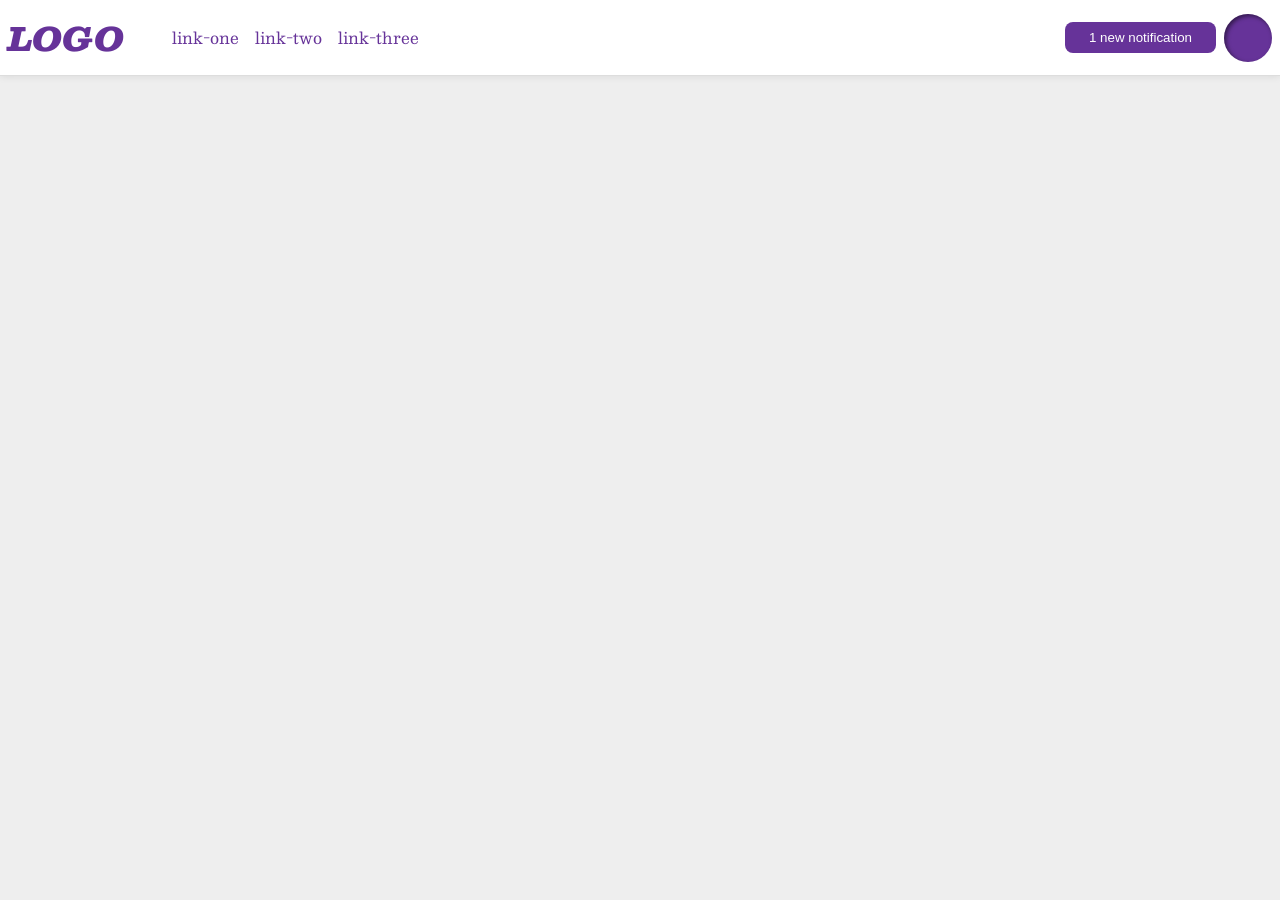
==== foundations/flex/03-flex-header-2/index.html @ 4e39a929 "Attempted 03-flex-header-2 exercise. Visually my code header resembles the desired outcome. I will l" ====
<!doctype html>

<html lang="en">
  <head>
    <meta charset="UTF-8" />
    <meta http-equiv="X-UA-Compatible" content="IE=edge" />
    <meta name="viewport" content="width=device-width, initial-scale=1.0" />
    <title>Flex Header 2</title>
    <link rel="stylesheet" href="style.css" />
  </head>

  <body>
    <div class="header">
      <div class="logo">LOGO</div>
      <ul class="links">
        <li><a href="https://google.com">link-one</a></li>
        <li><a href="https://google.com">link-two</a></li>
        <li><a href="https://google.com">link-three</a></li>
      </ul>
      <button class="notifications">1 new notification</button>
      <div class="profile-image"></div>
    </div>
  </body>
</html>
---- foundations/flex/03-flex-header-2/style.css ----
/* this is some magical font-importing.  
you'll learn about it later. */
@import url('https://fonts.googleapis.com/css2?family=Besley:ital,wght@0,400;1,900&display=swap');

body {
  margin: 0;
  background: #eee;
  font-family: Besley, serif;
  /* MY CHANGES */
  flex: auto;
}

.header {
  background: white;
  border-bottom: 1px solid #ddd;
  box-shadow: 0 0 8px rgba(0, 0, 0, 0.1);
  /* MY CHANGES */
  display: flex;
  justify-content: flex-start;
  align-items: center;
  gap: 8px;
  padding: 8px;
}

.profile-image {
  background: rebeccapurple;
  box-shadow: inset 2px 2px 4px rgba(0, 0, 0, 0.5);
  border-radius: 50%;
  width: 48px;
  height: 48px;
  /* MY CHANGES */
}

.logo {
  color: rebeccapurple;
  font-size: 32px;
  font-weight: 900;
  font-style: italic;
  /* MY CHANGES */
}

button {
  border: none;
  border-radius: 8px;
  background: rebeccapurple;
  color: white;
  padding: 8px 24px;
  /* MY CHANGES */
}

a {
  /* this removes the line under our links */
  text-decoration: none;
  color: rebeccapurple;
  /* MY CHANGES */
}

ul {
  list-style-type: none;
  /* MY CHANGES */
  display: flex;
  margin-right: auto;
  gap: 16px;
}
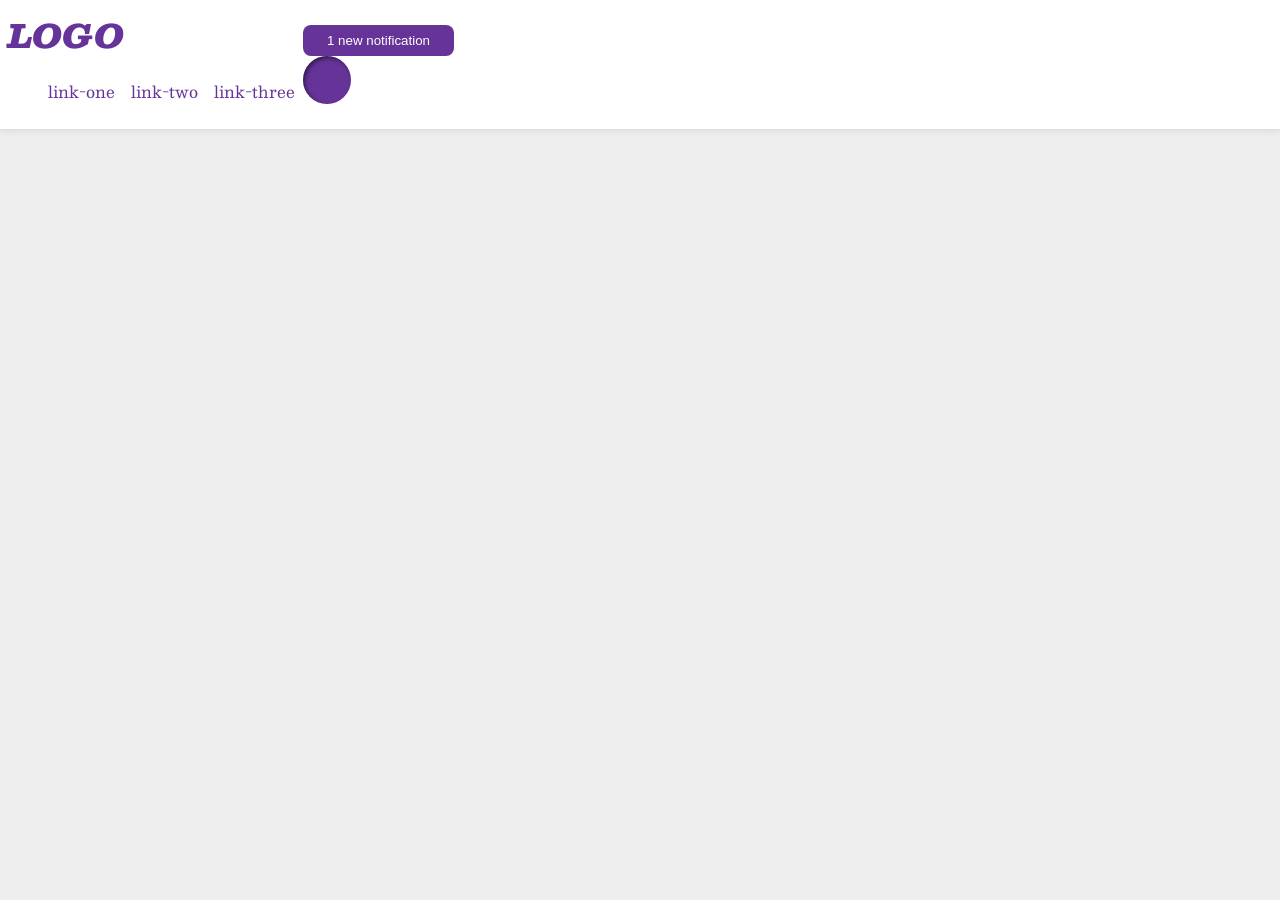
==== commit d70509e4: "I checked the solution and forgot to make divs for the right and left parts of the header. I am doin" ====
--- a/foundations/flex/03-flex-header-2/index.html
+++ b/foundations/flex/03-flex-header-2/index.html
@@ -11,14 +11,18 @@
 
   <body>
     <div class="header">
-      <div class="logo">LOGO</div>
-      <ul class="links">
-        <li><a href="https://google.com">link-one</a></li>
-        <li><a href="https://google.com">link-two</a></li>
-        <li><a href="https://google.com">link-three</a></li>
-      </ul>
-      <button class="notifications">1 new notification</button>
-      <div class="profile-image"></div>
+      <div class="left">
+        <div class="logo">LOGO</div>
+        <ul class="links">
+          <li><a href="https://google.com">link-one</a></li>
+          <li><a href="https://google.com">link-two</a></li>
+          <li><a href="https://google.com">link-three</a></li>
+        </ul>
+      </div>
+      <div class="right">
+        <button class="notifications">1 new notification</button>
+        <div class="profile-image"></div>
+      </div>
     </div>
   </body>
 </html>
